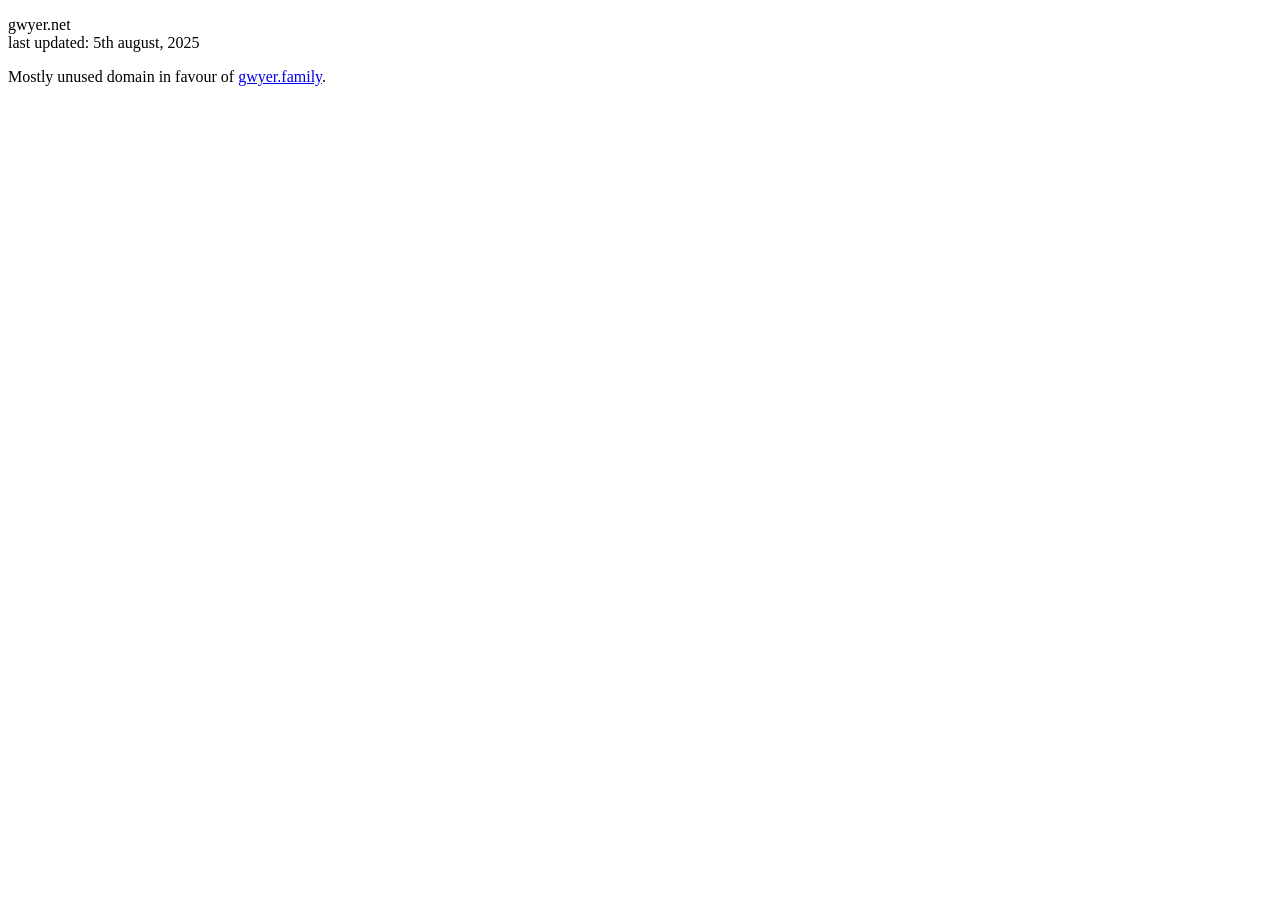
==== index.html @ e50be7a4 "Initial commit" ====
<!DOCTYPE html>
<html lang="en">
<head>
    <meta charset="UTF-8">
    <meta name="viewport" content="width=device-width, initial-scale=1.0">
    <title>gwyer.net</title>
    <link rel="stylesheet" href="https://jamesgwyer.com/assets/styles.css">

    <meta name="robots" content="noindex">
</head>
<body>
    <main>
        <p>
            <span class="name">gwyer.net</span>
            <br>
            <span class="subtitle">last updated: 5th august, 2025</span>
        </p>
        <p>
            Mostly unused domain in favour of <a target="_blank" href="https://gwyer.family">gwyer.family</a>.
        </p>
    </main>
</body>
</html>
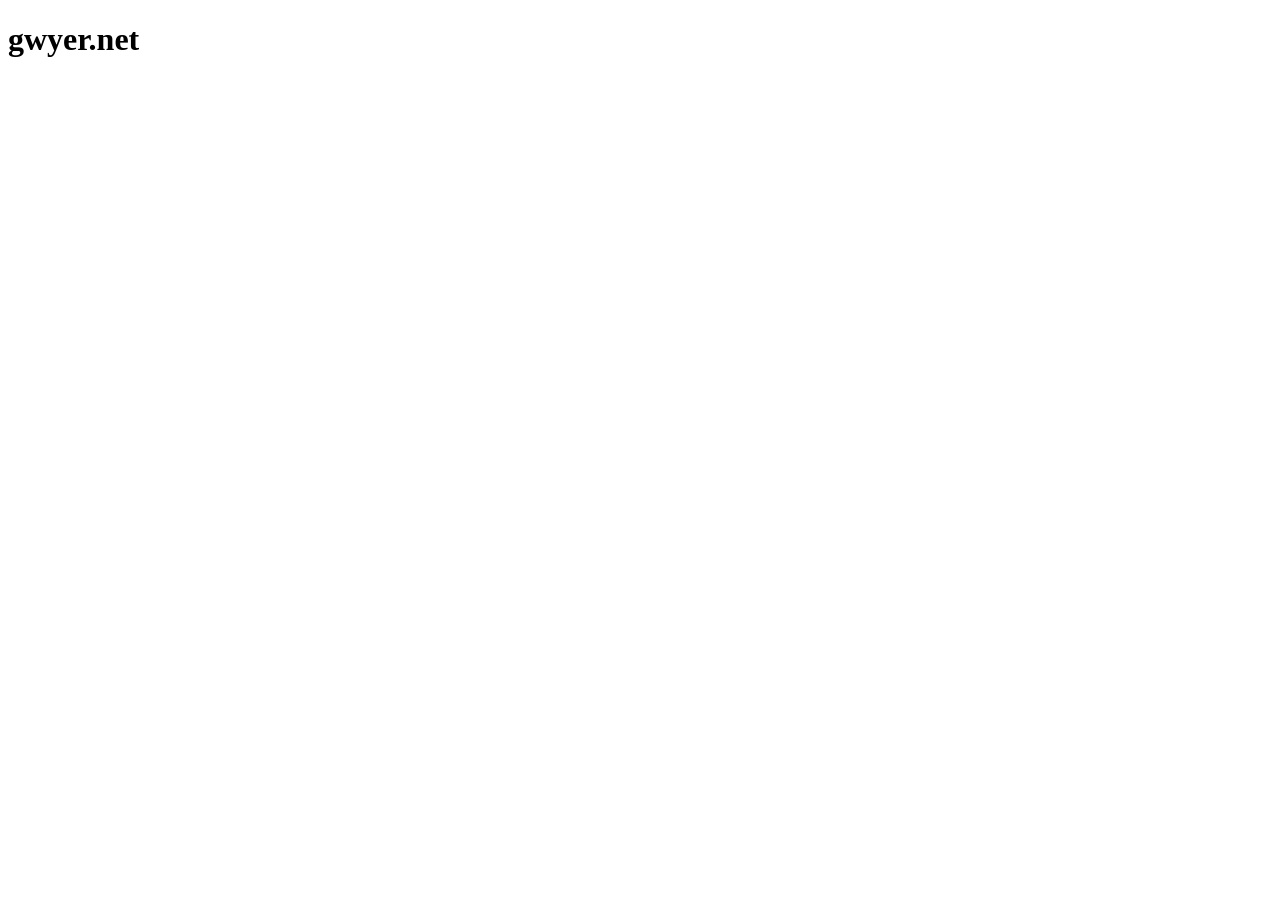
==== commit c0820165: "Update index.html" ====
--- a/index.html
+++ b/index.html
@@ -4,20 +4,13 @@
     <meta charset="UTF-8">
     <meta name="viewport" content="width=device-width, initial-scale=1.0">
     <title>gwyer.net</title>
-    <link rel="stylesheet" href="https://jamesgwyer.com/assets/styles.css">
+    <link rel="stylesheet" href="https://dev.gwyer.family/styles/main.css">
 
     <meta name="robots" content="noindex">
 </head>
 <body>
     <main>
-        <p>
-            <span class="name">gwyer.net</span>
-            <br>
-            <span class="subtitle">last updated: 5th august, 2025</span>
-        </p>
-        <p>
-            Mostly unused domain in favour of <a target="_blank" href="https://gwyer.family">gwyer.family</a>.
-        </p>
+        <h1>gwyer.net</h1>
     </main>
 </body>
 </html>
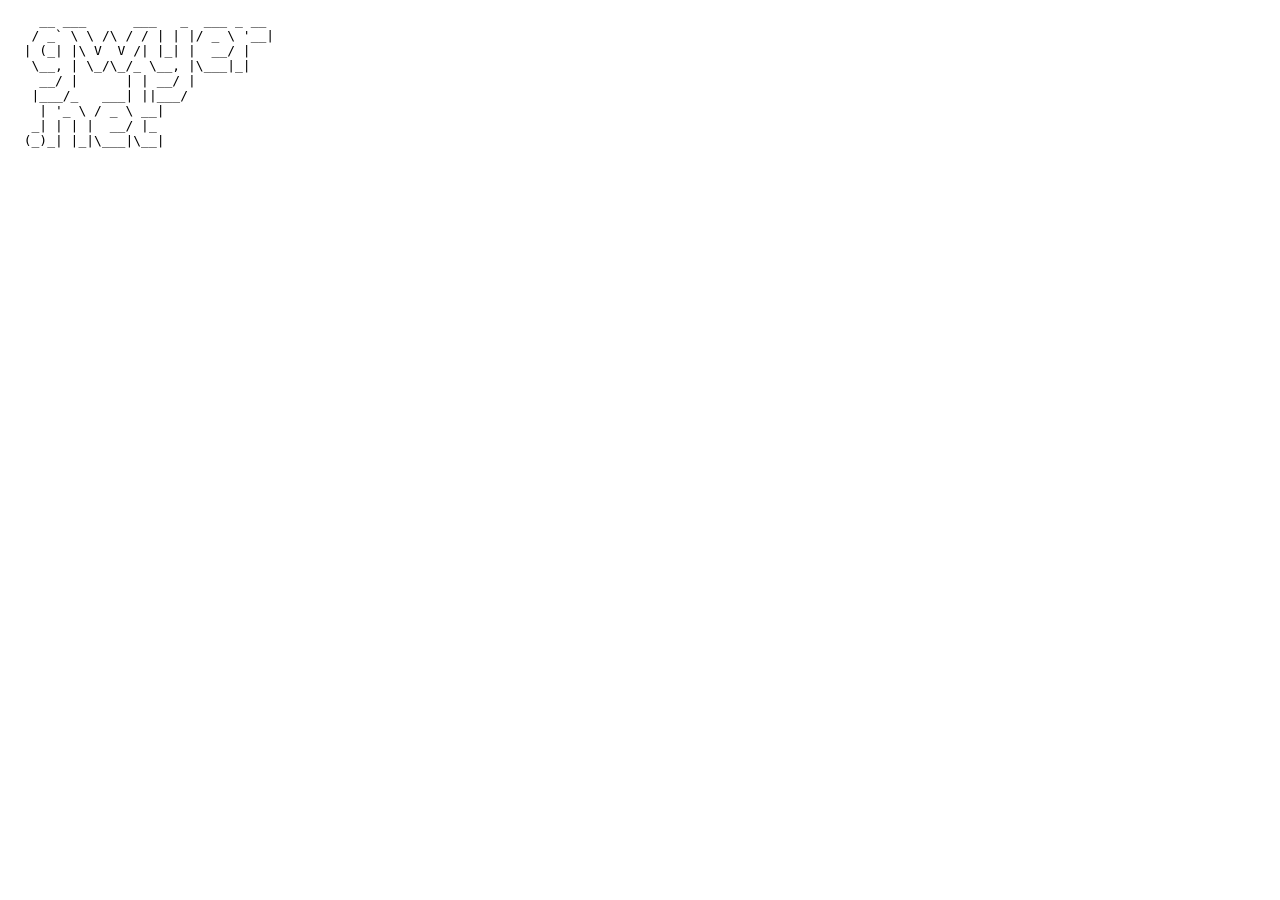
==== commit d12e413d: "ascii" ====
--- a/index.html
+++ b/index.html
@@ -4,13 +4,21 @@
     <meta charset="UTF-8">
     <meta name="viewport" content="width=device-width, initial-scale=1.0">
     <title>gwyer.net</title>
-    <link rel="stylesheet" href="https://dev.gwyer.family/styles/main.css">
+    <link rel="stylesheet" href="/styles.css">
 
     <meta name="robots" content="noindex">
 </head>
 <body>
-    <main>
-        <h1>gwyer.net</h1>
-    </main>
+    <pre>
+    __ ___      ___   _  ___ _ __ 
+   / _` \ \ /\ / / | | |/ _ \ '__|
+  | (_| |\ V  V /| |_| |  __/ |   
+   \__, | \_/\_/_ \__, |\___|_|   
+    __/ |      | | __/ |          
+   |___/_   ___| ||___/           
+    | '_ \ / _ \ __|              
+   _| | | |  __/ |_               
+  (_)_| |_|\___|\__|    
+    </pre>
 </body>
 </html>
--- a/styles.css
+++ b/styles.css
@@ -0,0 +1,13 @@
+:root {
+    --bg: white;
+    --fg: black;
+}
+
+@media (prefers-color-scheme: dark) {
+    :root {
+        --bg: black;
+        --fg: white;
+    }
+}
+
+body { color: var(--fg); background-color: var(--bg); }
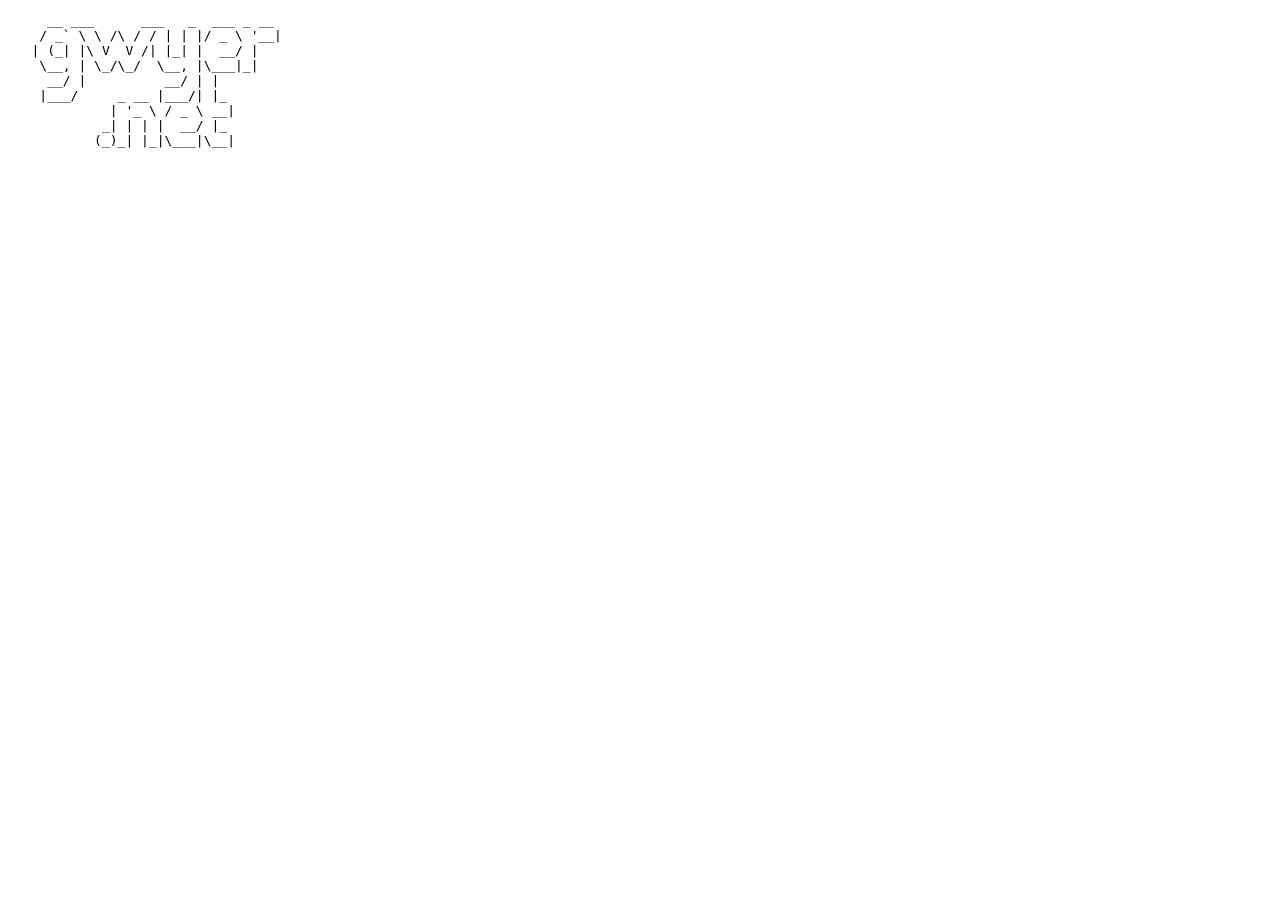
==== commit 4c055a8e: "Update index.html" ====
--- a/index.html
+++ b/index.html
@@ -10,15 +10,15 @@
 </head>
 <body>
     <pre>
-    __ ___      ___   _  ___ _ __ 
-   / _` \ \ /\ / / | | |/ _ \ '__|
-  | (_| |\ V  V /| |_| |  __/ |   
-   \__, | \_/\_/_ \__, |\___|_|   
-    __/ |      | | __/ |          
-   |___/_   ___| ||___/           
-    | '_ \ / _ \ __|              
-   _| | | |  __/ |_               
-  (_)_| |_|\___|\__|    
+     __ ___      ___   _  ___ _ __ 
+    / _` \ \ /\ / / | | |/ _ \ '__|
+   | (_| |\ V  V /| |_| |  __/ |   
+    \__, | \_/\_/  \__, |\___|_|   
+     __/ |          __/ | |        
+    |___/     _ __ |___/| |_       
+             | '_ \ / _ \ __|      
+            _| | | |  __/ |_       
+           (_)_| |_|\___|\__|           
     </pre>
 </body>
 </html>
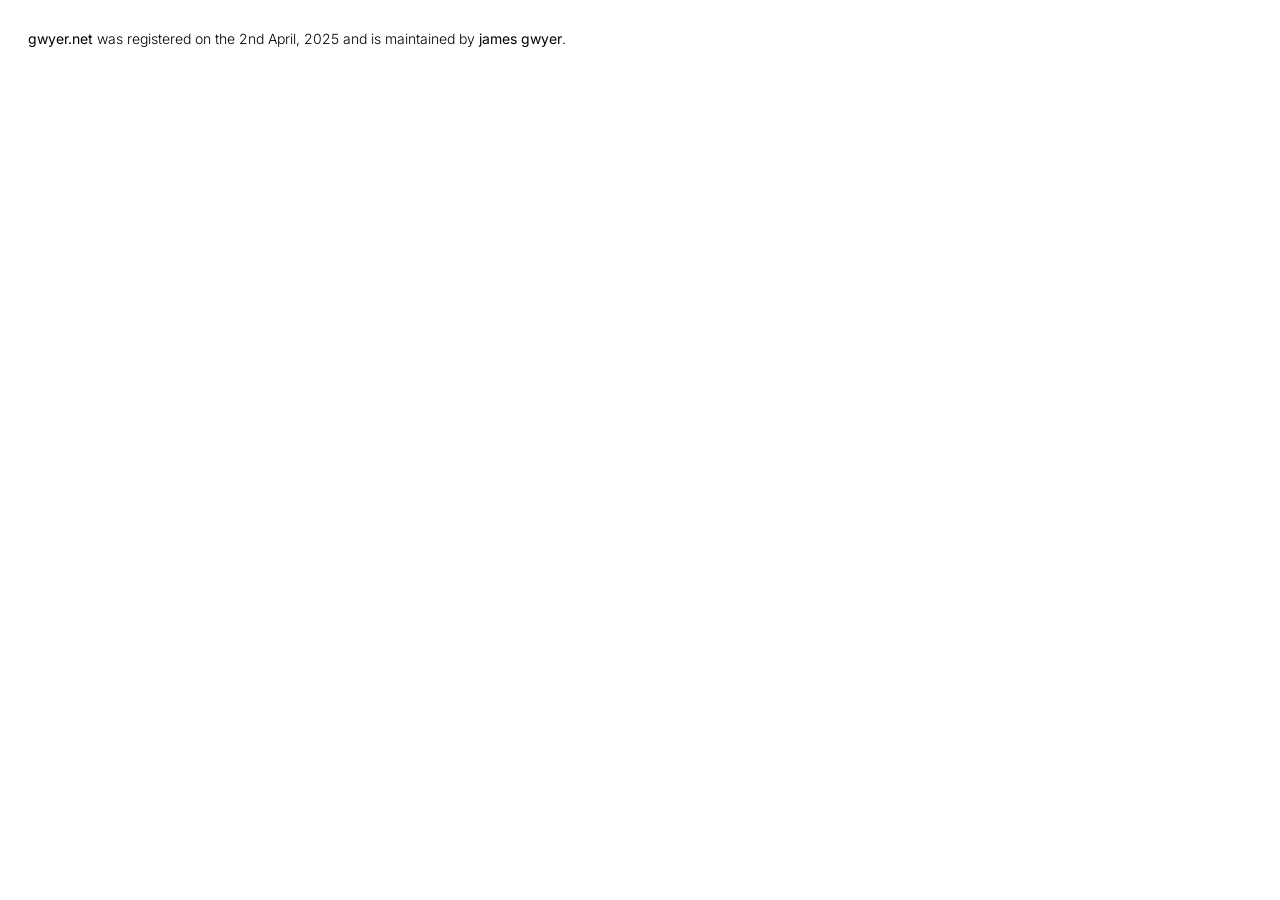
==== commit 7f99e3f2: "Update index.html & styles.css" ====
--- a/index.html
+++ b/index.html
@@ -9,16 +9,8 @@
     <meta name="robots" content="noindex">
 </head>
 <body>
-    <pre>
-     __ ___      ___   _  ___ _ __ 
-    / _` \ \ /\ / / | | |/ _ \ '__|
-   | (_| |\ V  V /| |_| |  __/ |   
-    \__, | \_/\_/  \__, |\___|_|   
-     __/ |          __/ | |        
-    |___/     _ __ |___/| |_       
-             | '_ \ / _ \ __|      
-            _| | | |  __/ |_       
-           (_)_| |_|\___|\__|           
-    </pre>
+    <main>
+        <p><a href="https://gwyer.net">gwyer.net</a> was registered on the 2nd April, 2025 and is maintained by <a target="_blank" href="https://jamesgwyer.com">james gwyer</a>.</p>
+    </main>
 </body>
 </html>
--- a/styles.css
+++ b/styles.css
@@ -1,3 +1,5 @@
+@import url('https://fonts.googleapis.com/css2?family=Inter:wght@300;400;500;600;700&display=swap');
+
 :root {
     --bg: white;
     --fg: black;
@@ -10,4 +12,45 @@
     }
 }
 
-body { color: var(--fg); background-color: var(--bg); }+body {
+    color: var(--fg);
+    background-color: var(--bg);
+    font-family:'Inter', sans-serif;
+    font-size: 14px;
+    font-weight: 300;
+    margin: 0;
+    min-height: 100%;
+    overflow-wrap: break-word;
+    line-height: 1.5;
+}
+
+main {
+    padding: 1em 2em;
+}
+
+h1 { display: block; font-size: 1.6rem; margin-bottom: 0.4em; font-weight: 500; }
+h2 { display: block; font-size: 1.3rem; margin-bottom: 1em; font-weight: 400; margin-top: 2em; }
+h3 { display: block; font-size: 1.1rem; margin-bottom: 0.6em; font-weight: 400; }
+
+p { margin-bottom: 1rem; font-weight: 300; }
+
+hr {
+    margin: 2rem 0;
+    border-top-width: 1px;
+    color: var(--fg);
+    opacity: 0.25;
+}
+
+hr.hearts {
+    text-align: center;
+    border: 0;
+    margin: 3rem 0 2rem 0;
+    font-weight: 400;
+    opacity: 0.5;
+  
+    &:before { content: '♡ ' }
+    &:after { content: attr(data-content) ' ♡' }
+}
+
+a { font-weight: 400; color: var(--fg); text-decoration: none; }
+a:hover { color: var(--fg); opacity: 0.5; }
